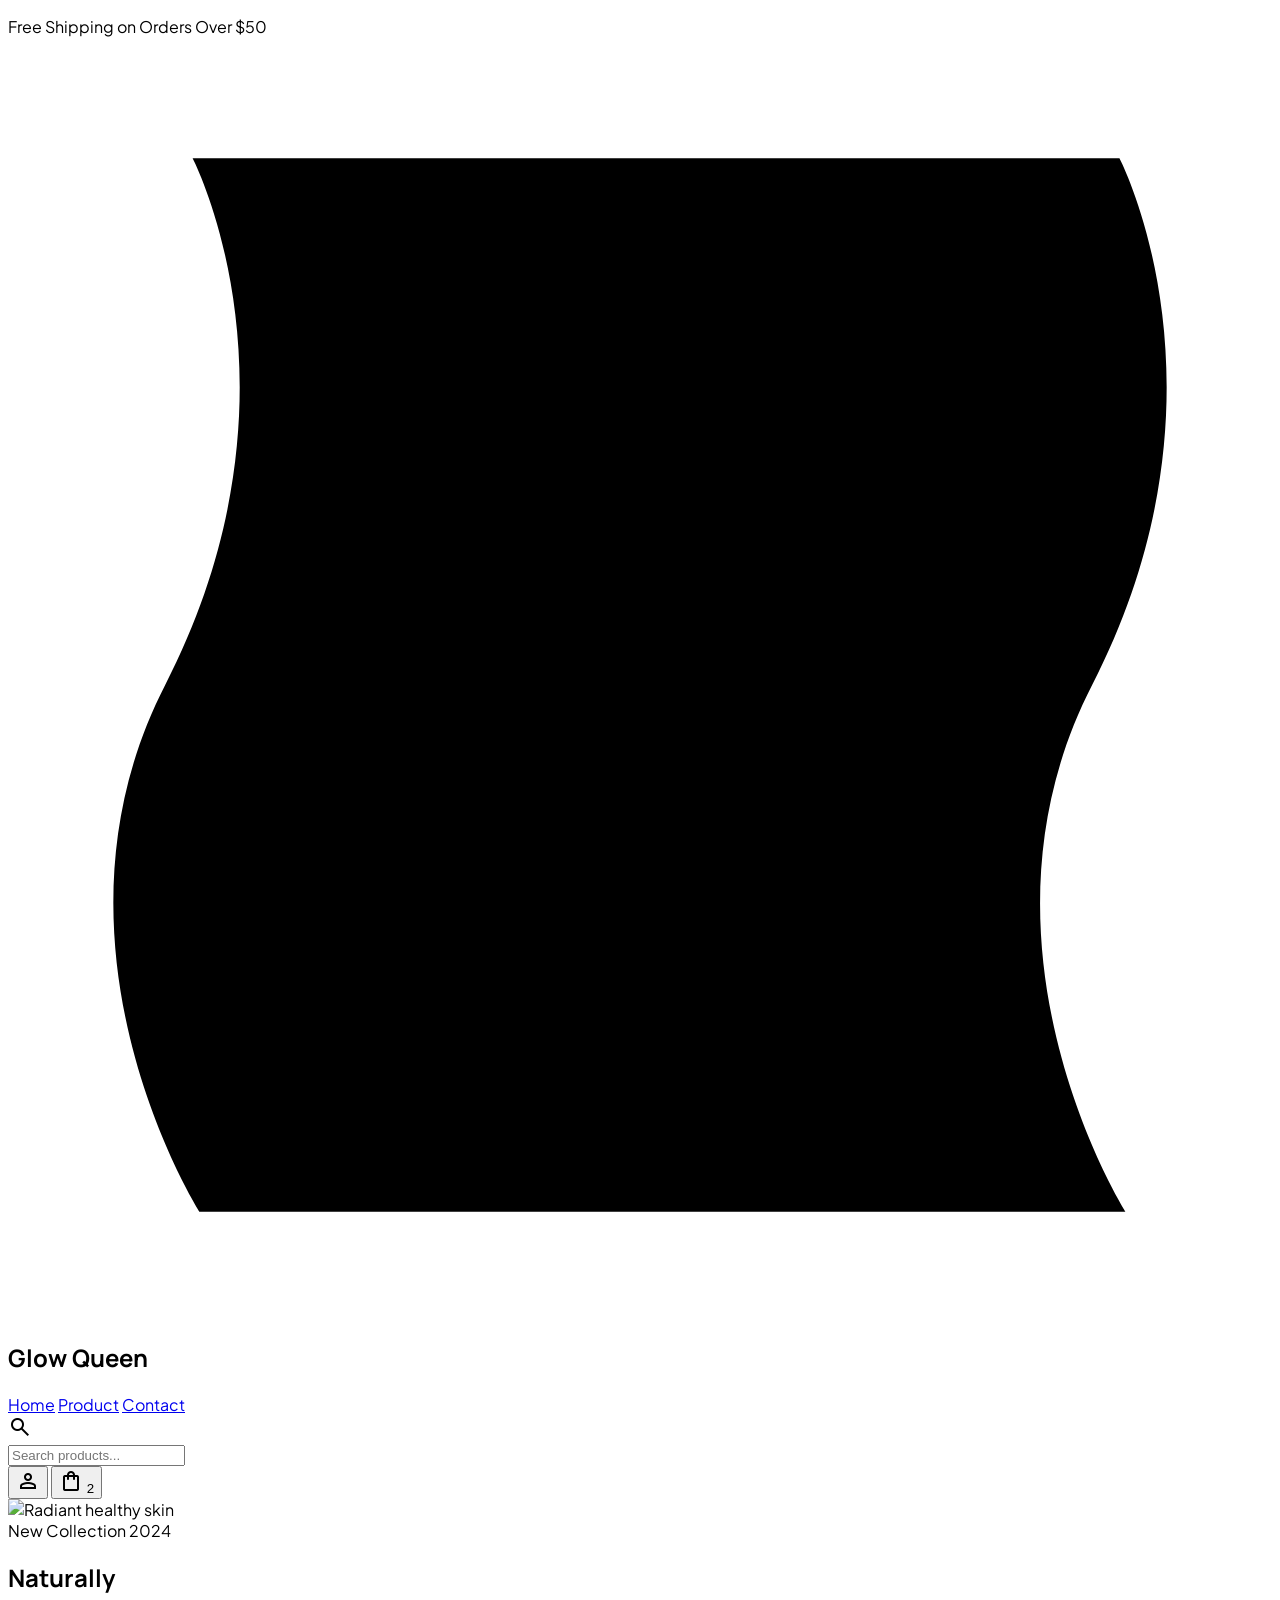
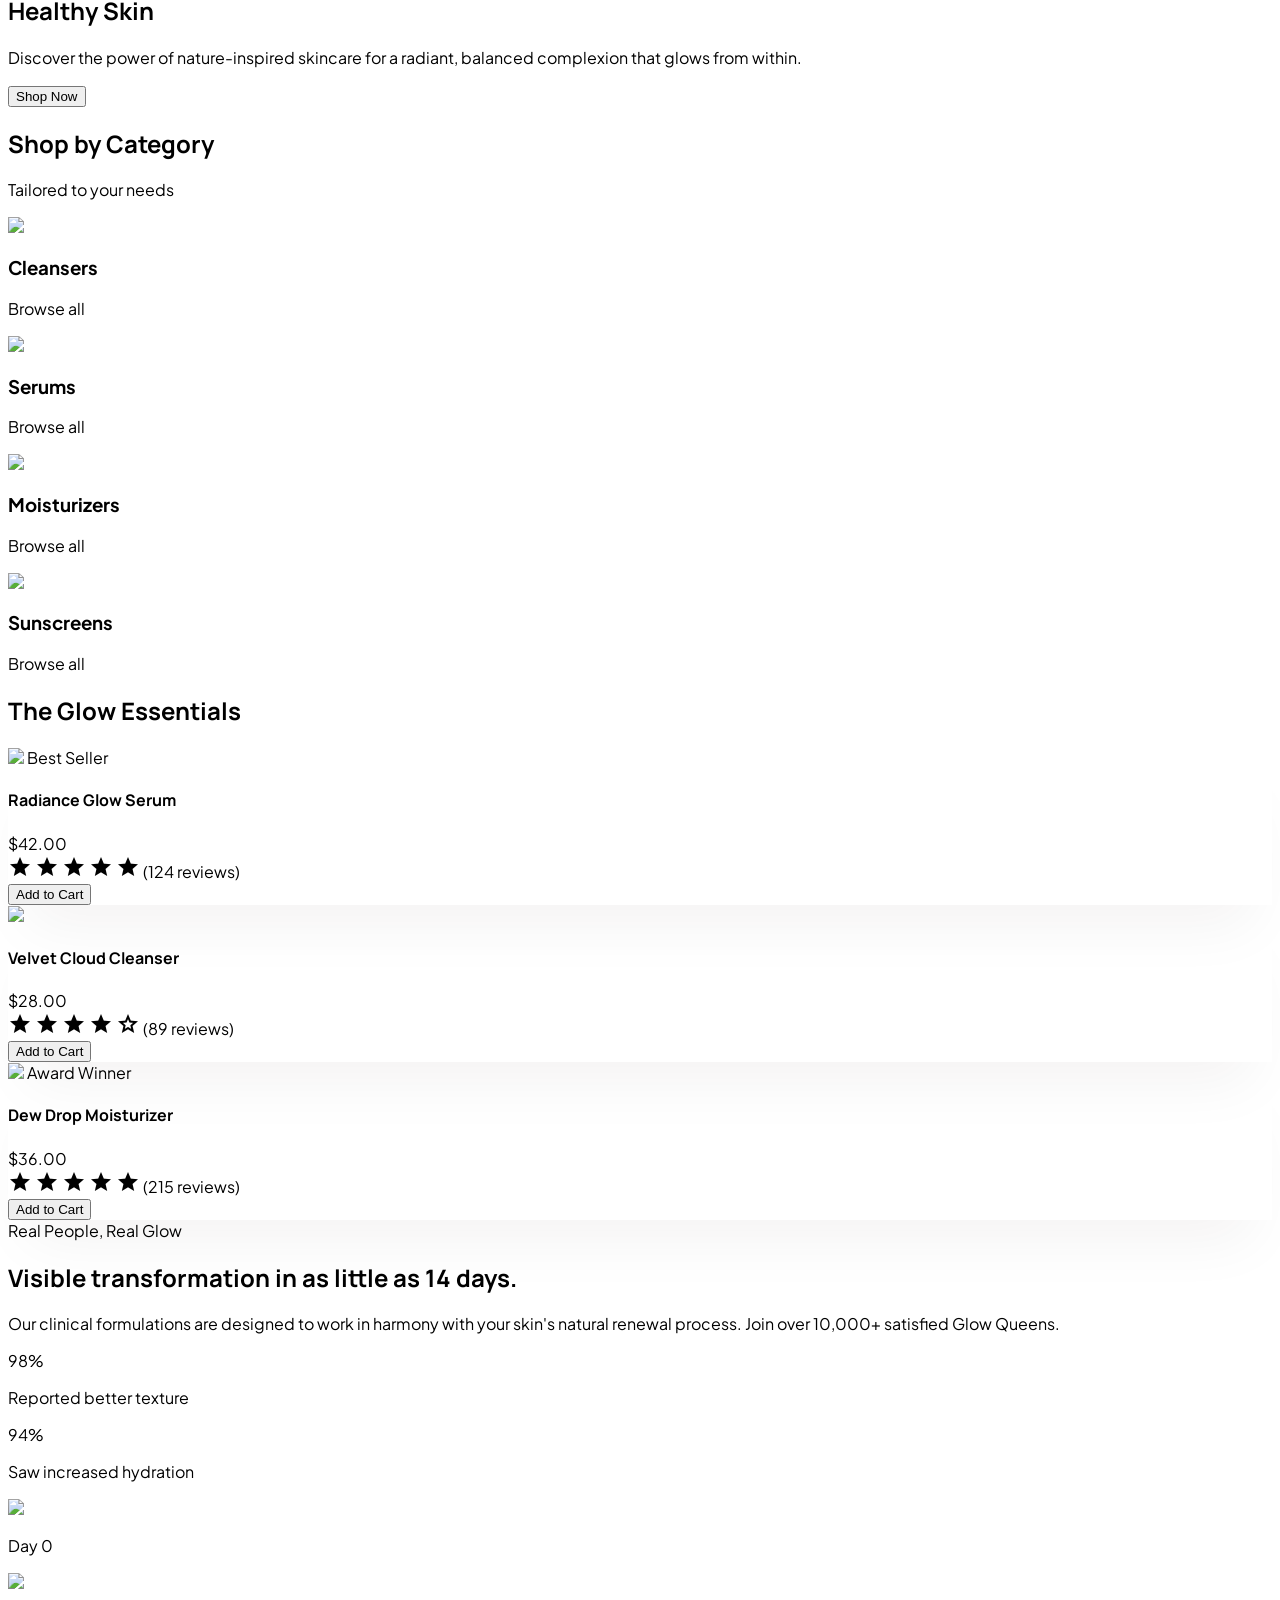
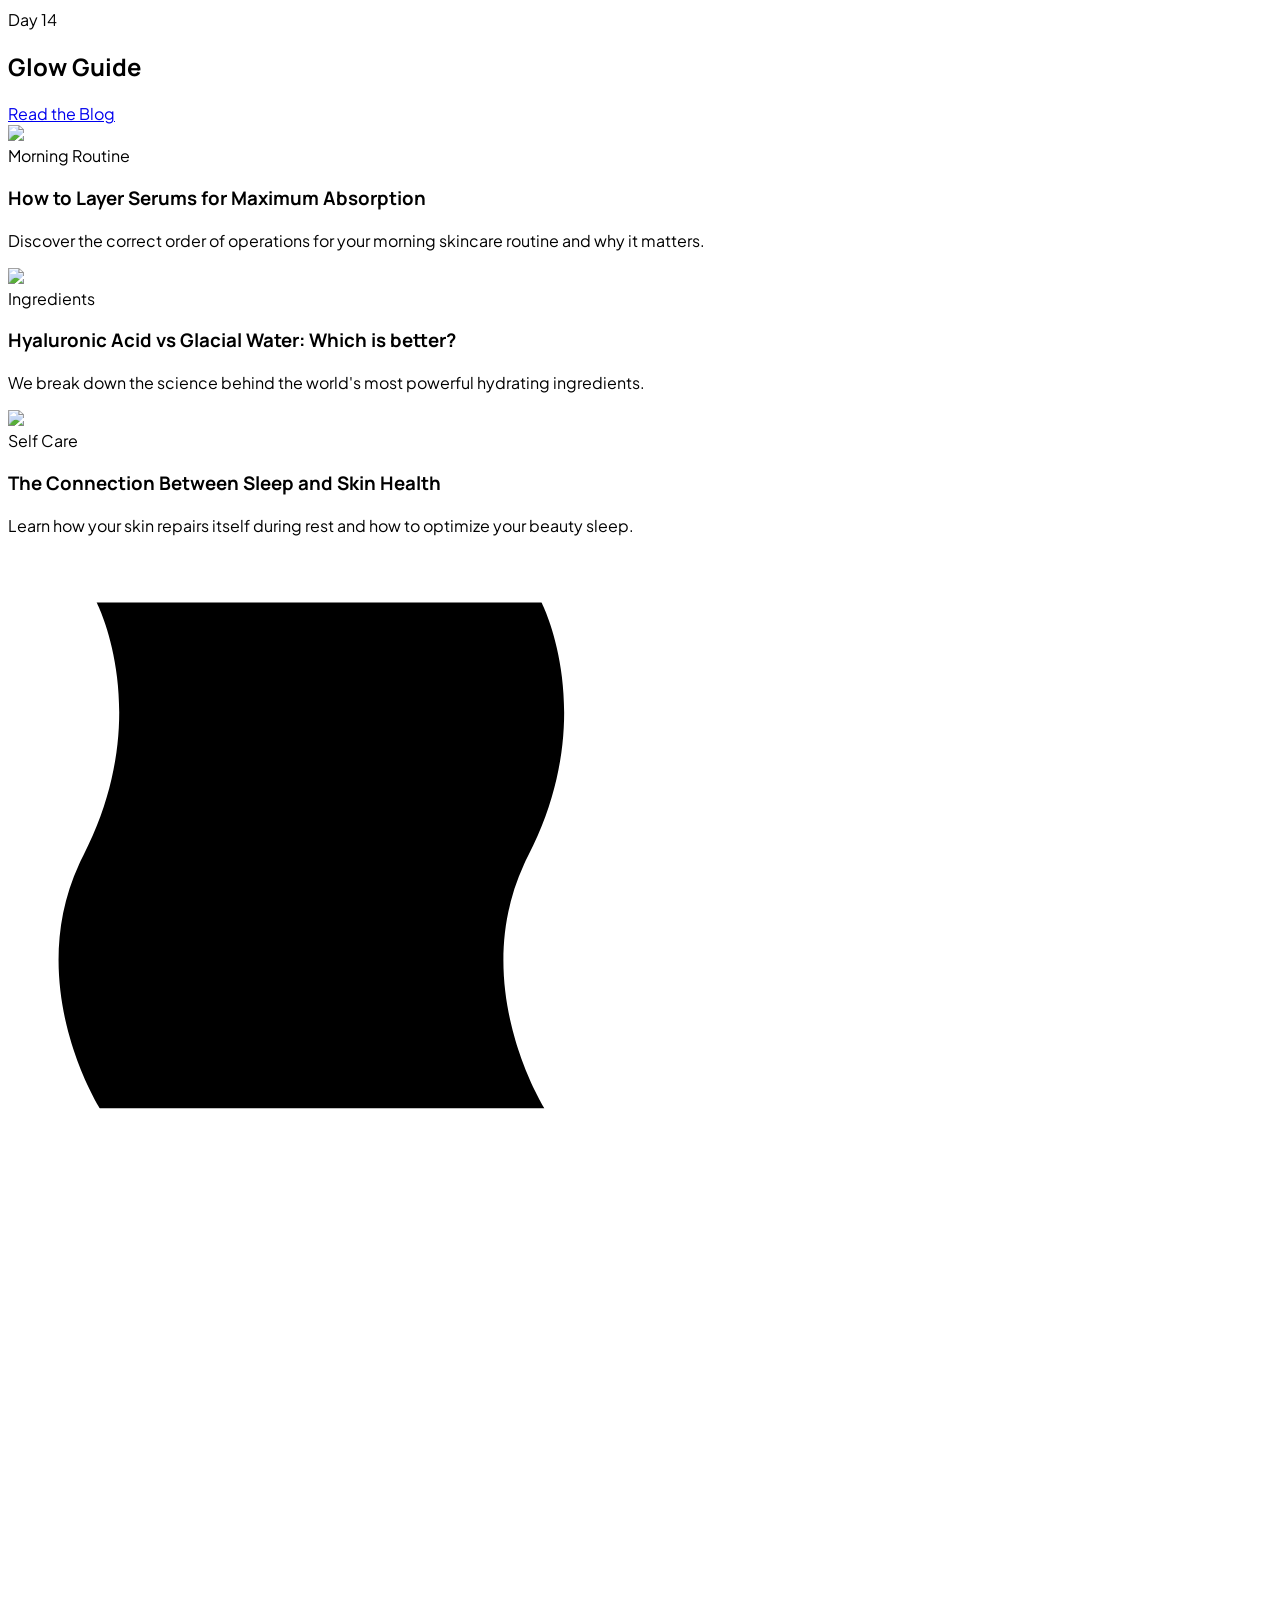
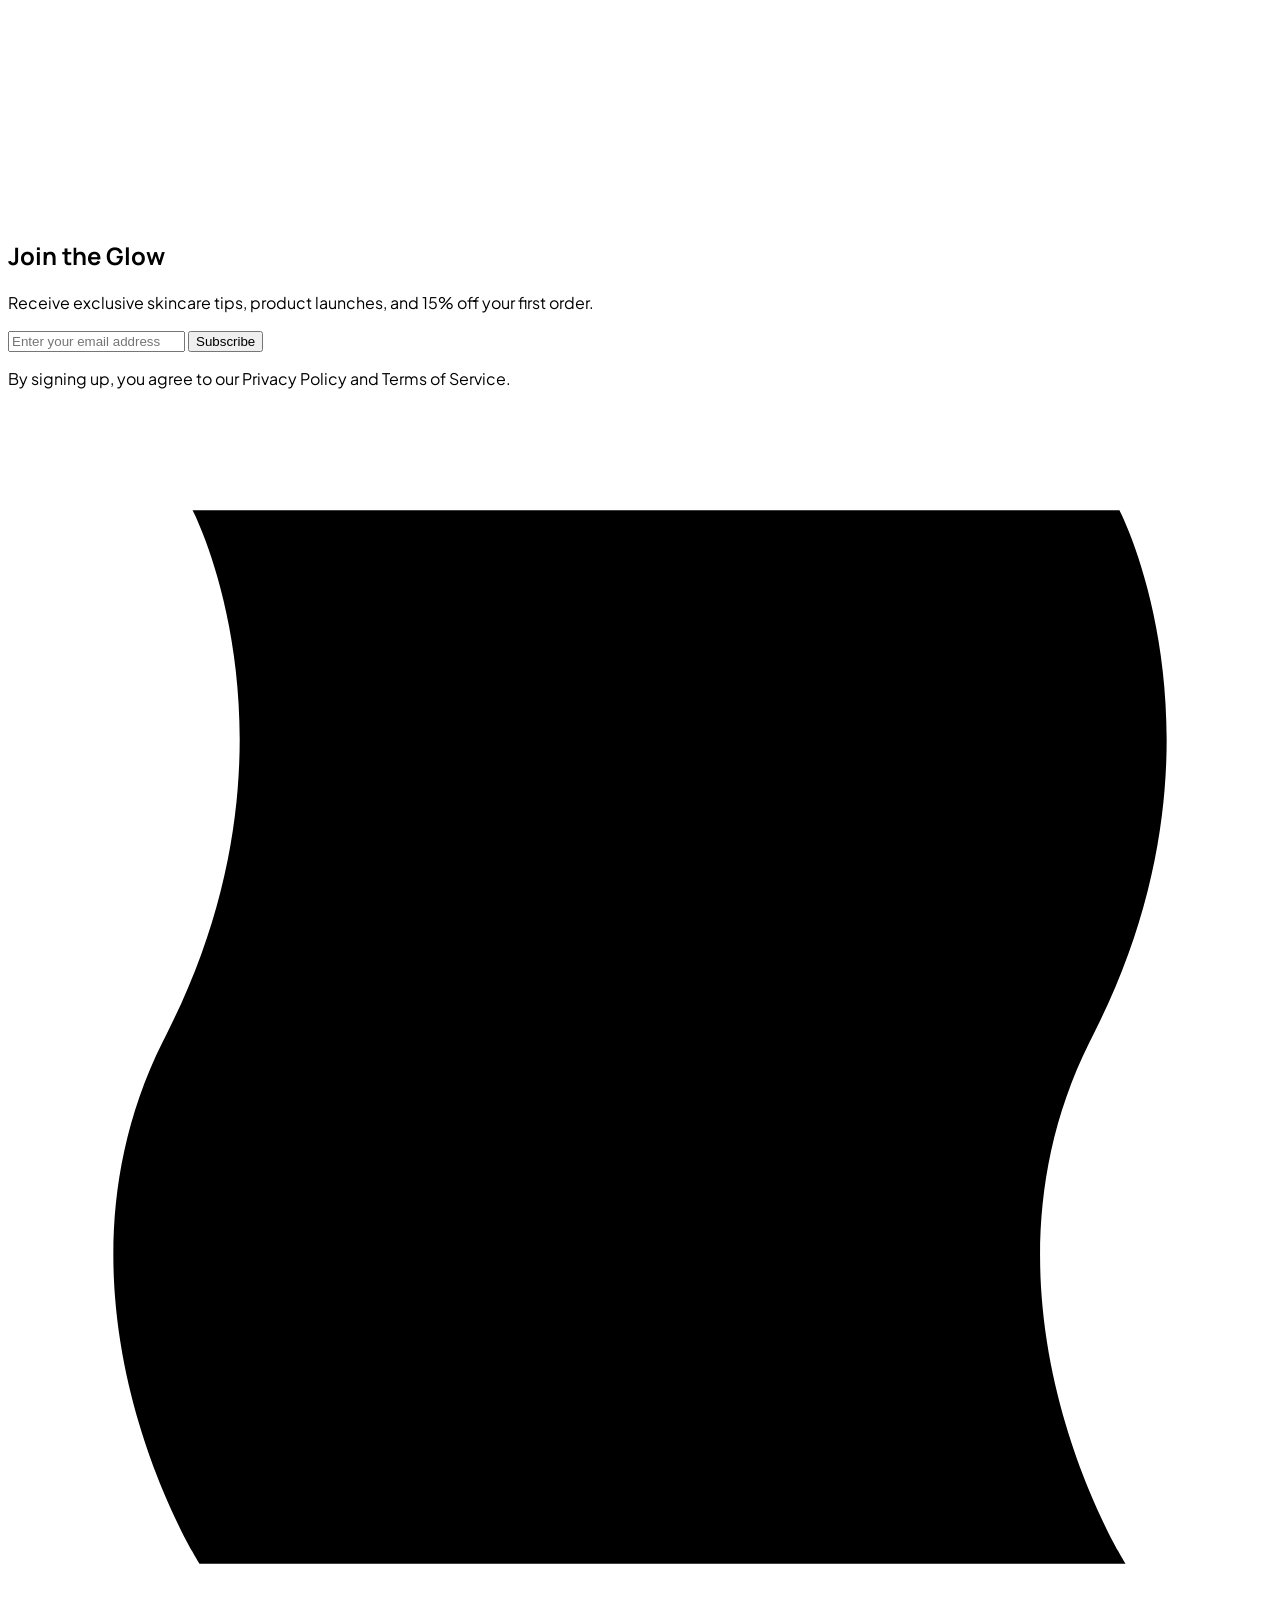
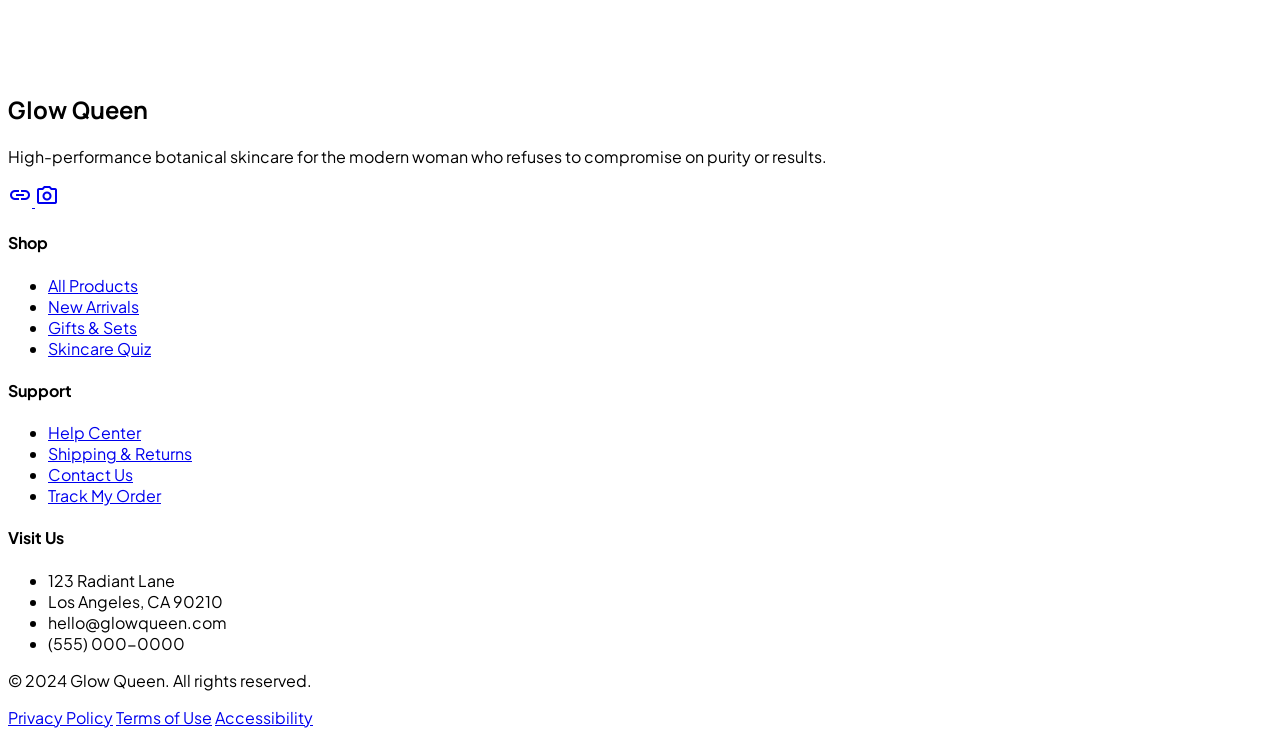
==== index.html @ 0b306c2f "Add files via upload" ====
<!DOCTYPE html>

<html lang="en"><head>
<meta charset="utf-8"/>
<meta content="width=device-width, initial-scale=1.0" name="viewport"/>
<title>Glow Queen | Naturally Healthy Skin</title>
<script src="https://cdn.tailwindcss.com?plugins=forms,container-queries"></script>
<link href="https://fonts.googleapis.com/css2?family=Manrope:wght@200..800&amp;family=Plus+Jakarta+Sans:ital,wght@0,200..800;1,200..800&amp;display=swap" rel="stylesheet"/>
<link href="https://fonts.googleapis.com/css2?family=Material+Symbols+Outlined:wght,FILL@100..700,0..1&amp;display=swap" rel="stylesheet"/>
<link href="https://fonts.googleapis.com/css2?family=Material+Symbols+Outlined:wght,FILL@100..700,0..1&amp;display=swap" rel="stylesheet"/>
<script id="tailwind-config">
        tailwind.config = {
          darkMode: "class",
          theme: {
            extend: {
              "colors": {
                      "on-tertiary": "#ffffff",
                      "surface": "#fff8f8",
                      "on-error-container": "#93000a",
                      "on-tertiary-fixed-variant": "#574500",
                      "primary-fixed": "#ffd8e7",
                      "tertiary": "#735c00",
                      "on-primary-fixed-variant": "#5f3c4d",
                      "background": "#fff8f8",
                      "tertiary-fixed": "#ffe088",
                      "inverse-on-surface": "#f7eff0",
                      "surface-container": "#f5eced",
                      "surface-tint": "#795465",
                      "on-background": "#1e1b1c",
                      "error": "#ba1a1a",
                      "surface-container-high": "#efe6e7",
                      "on-secondary-container": "#705e65",
                      "on-primary-container": "#765162",
                      "on-primary-fixed": "#2e1221",
                      "outline-variant": "#d2c3c7",
                      "inverse-surface": "#342f31",
                      "primary-fixed-dim": "#e9bacd",
                      "on-tertiary-fixed": "#241a00",
                      "inverse-primary": "#e9bacd",
                      "surface-container-low": "#faf1f3",
                      "secondary": "#6c5961",
                      "error-container": "#ffdad6",
                      "surface-variant": "#e9e0e2",
                      "on-surface": "#1e1b1c",
                      "on-secondary-fixed-variant": "#534249",
                      "tertiary-fixed-dim": "#e9c349",
                      "secondary-fixed": "#f5dce5",
                      "secondary-fixed-dim": "#d8c0c9",
                      "on-secondary-fixed": "#25181e",
                      "surface-container-lowest": "#ffffff",
                      "tertiary-container": "#f9d156",
                      "outline": "#817478",
                      "surface-container-highest": "#e9e0e2",
                      "on-secondary": "#ffffff",
                      "on-primary": "#ffffff",
                      "surface-bright": "#fff8f8",
                      "primary": "#795465",
                      "on-error": "#ffffff",
                      "primary-container": "#f8c8dc",
                      "surface-dim": "#e0d8d9",
                      "on-tertiary-container": "#705900",
                      "on-surface-variant": "#4f4448",
                      "secondary-container": "#f2d9e2"
              },
              "borderRadius": {
                      "DEFAULT": "0.25rem",
                      "lg": "0.5rem",
                      "xl": "0.75rem",
                      "full": "9999px"
              },
              "spacing": {
                "xl": "1.5rem"
              },
              "fontFamily": {
                      "headline": ["Manrope"],
                      "body": ["Plus Jakarta Sans"],
                      "label": ["Plus Jakarta Sans"]
              }
            },
          }
        }
      </script>
<style>
        body { font-family: 'Plus Jakarta Sans', sans-serif; }
        .headline-font { font-family: 'Manrope', sans-serif; }
        .ambient-glow { box-shadow: 0 40px 60px -20px rgba(30, 27, 28, 0.05); }
    </style>
</head>
<body class="bg-surface text-on-surface">
<!-- Top Promotional Banner -->
<div class="bg-primary-container text-on-primary-container py-2 text-center">
<p class="text-xs font-bold uppercase tracking-widest leading-normal">Free Shipping on Orders Over $50</p>
</div>
<!-- Navigation -->
<div class="layout-container flex flex-col">
<header class="flex items-center justify-between whitespace-nowrap border-b border-solid border-outline-variant/20 px-6 md:px-10 py-4 bg-surface/80 backdrop-blur-md sticky top-0 z-50">
<div class="flex items-center gap-8">
<div class="flex items-center gap-4 text-on-surface">
<div class="size-6 text-primary">
<svg fill="none" viewbox="0 0 48 48" xmlns="http://www.w3.org/2000/svg">
<path d="M42.4379 44C42.4379 44 36.0744 33.9038 41.1692 24C46.8624 12.9336 42.2078 4 42.2078 4L7.01134 4C7.01134 4 11.6577 12.932 5.96912 23.9969C0.876273 33.9029 7.27094 44 7.27094 44L42.4379 44Z" fill="currentColor"></path>
</svg>
</div>
<h2 class="text-on-surface text-xl headline-font font-extrabold tracking-tight">Glow Queen</h2>
</div>
<nav class="hidden lg:flex items-center gap-9">
  <a class="text-on-surface text-sm font-medium hover:text-primary transition-colors" href="index.html">Home</a>
  <a class="text-on-surface text-sm font-medium hover:text-primary transition-colors" href="product.html">Product</a>
  <a class="text-on-surface text-sm font-medium hover:text-primary transition-colors" href="contact.html">Contact</a>
</nav>
</div>
<div class="flex flex-1 justify-end gap-6 items-center">
<label class="hidden md:flex flex-col min-w-40 h-10 max-w-64">
<div class="flex w-full flex-1 items-stretch rounded-full h-full bg-surface-container-low">
<div class="text-outline flex items-center justify-center pl-4">
<span class="material-symbols-outlined text-[20px]">search</span>
</div>
<input class="form-input flex w-full min-w-0 flex-1 border-none bg-transparent focus:ring-0 text-sm placeholder:text-outline px-3" placeholder="Search products..."/>
</div>
</label>
<div class="flex gap-4">
<button class="text-on-surface hover:text-primary transition-colors">
<span class="material-symbols-outlined">person</span>
</button>
<button class="relative text-on-surface hover:text-primary transition-colors">
<span class="material-symbols-outlined">shopping_bag</span>
<span class="absolute -top-1 -right-1 bg-tertiary text-white text-[10px] w-4 h-4 rounded-full flex items-center justify-center font-bold">2</span>
</button>
</div>
</div>
</header>
</div>
<!-- Hero Section -->
<section class="relative h-[870px] w-full flex items-center overflow-hidden">
<div class="absolute inset-0 z-0">
<img alt="Radiant healthy skin" class="w-full h-full object-cover" data-alt="Soft-focus portrait of a woman with glowing skin, surrounded by botanical leaves in a serene, high-end editorial lighting setup." src="https://lh3.googleusercontent.com/aida-public/[base64]"/>
<div class="absolute inset-0 bg-gradient-to-r from-surface via-surface/40 to-transparent"></div>
</div>
<div class="container mx-auto px-10 relative z-10">
<div class="max-w-2xl">
<span class="text-tertiary font-bold tracking-[0.2em] uppercase text-xs mb-4 block">New Collection 2024</span>
<h1 class="text-on-background text-6xl md:text-8xl headline-font font-extrabold leading-tight tracking-tighter mb-6">
                    Naturally <br/> Healthy Skin
                </h1>
<p class="text-on-surface-variant text-lg mb-10 max-w-md leading-relaxed">
                    Discover the power of nature-inspired skincare for a radiant, balanced complexion that glows from within.
                </p>
<button class="bg-primary text-on-primary px-10 py-5 rounded-full font-bold tracking-wide hover:opacity-90 transition-opacity uppercase text-sm">
                    Shop Now
                </button>
</div>
</div>
</section>
<!-- Category Grid -->
<section class="py-24 px-10 bg-surface">
<div class="flex justify-between items-end mb-12">
<div>
<h2 class="text-3xl headline-font font-bold mb-2">Shop by Category</h2>
<p class="text-outline text-sm uppercase tracking-widest">Tailored to your needs</p>
</div>
</div>
<div class="grid grid-cols-1 md:grid-cols-2 lg:grid-cols-4 gap-6">
<!-- Cleansers -->
<div class="group relative aspect-[3/4] rounded-xl overflow-hidden cursor-pointer">
<img class="w-full h-full object-cover transition-transform duration-700 group-hover:scale-105" data-alt="Minimalist glass bottle of facial cleanser on a white marble surface with soft natural shadows." src="https://lh3.googleusercontent.com/aida-public/[base64]"/>
<div class="absolute inset-0 bg-gradient-to-t from-black/60 via-transparent to-transparent flex flex-col justify-end p-8">
<h3 class="text-white text-xl font-bold mb-2">Cleansers</h3>
<p class="text-white/80 text-xs font-medium uppercase tracking-widest border-b border-white/20 pb-2 self-start">Browse all</p>
</div>
</div>
<!-- Serums -->
<div class="group relative aspect-[3/4] rounded-xl overflow-hidden cursor-pointer">
<img class="w-full h-full object-cover transition-transform duration-700 group-hover:scale-105" data-alt="Elegant golden serum dropper bottle standing amongst soft pink rose petals in ethereal lighting." src="https://lh3.googleusercontent.com/aida-public/[base64]"/>
<div class="absolute inset-0 bg-gradient-to-t from-black/60 via-transparent to-transparent flex flex-col justify-end p-8">
<h3 class="text-white text-xl font-bold mb-2">Serums</h3>
<p class="text-white/80 text-xs font-medium uppercase tracking-widest border-b border-white/20 pb-2 self-start">Browse all</p>
</div>
</div>
<!-- Moisturizers -->
<div class="group relative aspect-[3/4] rounded-xl overflow-hidden cursor-pointer">
<img class="w-full h-full object-cover transition-transform duration-700 group-hover:scale-105" data-alt="A jar of rich white face cream with its lid off, showing a smooth swirl texture on a beige background." src="https://lh3.googleusercontent.com/aida-public/[base64]"/>
<div class="absolute inset-0 bg-gradient-to-t from-black/60 via-transparent to-transparent flex flex-col justify-end p-8">
<h3 class="text-white text-xl font-bold mb-2">Moisturizers</h3>
<p class="text-white/80 text-xs font-medium uppercase tracking-widest border-b border-white/20 pb-2 self-start">Browse all</p>
</div>
</div>
<!-- Sunscreens -->
<div class="group relative aspect-[3/4] rounded-xl overflow-hidden cursor-pointer">
<img class="w-full h-full object-cover transition-transform duration-700 group-hover:scale-105" data-alt="Sunscreen tube on light sand with dappled sunlight through palm leaves, feeling summery and protective." src="https://lh3.googleusercontent.com/aida-public/[base64]"/>
<div class="absolute inset-0 bg-gradient-to-t from-black/60 via-transparent to-transparent flex flex-col justify-end p-8">
<h3 class="text-white text-xl font-bold mb-2">Sunscreens</h3>
<p class="text-white/80 text-xs font-medium uppercase tracking-widest border-b border-white/20 pb-2 self-start">Browse all</p>
</div>
</div>
</div>
</section>
<!-- Featured Products -->
<section class="py-24 px-10 bg-surface-container-low">
<div class="max-w-7xl mx-auto">
<div class="flex flex-col items-center mb-16">
<h2 class="text-4xl headline-font font-extrabold mb-4">The Glow Essentials</h2>
<div class="w-12 h-1 bg-tertiary"></div>
</div>
<div class="grid grid-cols-1 sm:grid-cols-2 lg:grid-cols-3 gap-10">
<!-- Product Card 1 -->
<div class="bg-surface-container-lowest p-5 rounded-2xl ambient-glow group">
<div class="aspect-square rounded-xl bg-surface-variant overflow-hidden mb-6 relative">
<img class="w-full h-full object-cover" data-alt="Matte glass bottle of premium vitamin C serum with a clean white label on a soft clay pedestal." src="https://lh3.googleusercontent.com/aida-public/[base64]"/>
<span class="absolute top-4 left-4 bg-primary text-white text-[10px] font-bold uppercase py-1 px-2 rounded">Best Seller</span>
</div>
<div class="flex justify-between items-start mb-2">
<h4 class="headline-font font-bold text-lg">Radiance Glow Serum</h4>
<span class="font-bold text-primary">$42.00</span>
</div>
<div class="flex items-center gap-1 mb-4 text-tertiary">
<span class="material-symbols-outlined text-[16px]" style="font-variation-settings: 'FILL' 1;">star</span>
<span class="material-symbols-outlined text-[16px]" style="font-variation-settings: 'FILL' 1;">star</span>
<span class="material-symbols-outlined text-[16px]" style="font-variation-settings: 'FILL' 1;">star</span>
<span class="material-symbols-outlined text-[16px]" style="font-variation-settings: 'FILL' 1;">star</span>
<span class="material-symbols-outlined text-[16px]" style="font-variation-settings: 'FILL' 1;">star</span>
<span class="text-outline text-xs ml-2">(124 reviews)</span>
</div>
<button class="w-full py-3 rounded-full border border-outline-variant hover:bg-on-surface hover:text-white transition-all text-sm font-bold uppercase tracking-widest">Add to Cart</button>
</div>
<!-- Product Card 2 -->
<div class="bg-surface-container-lowest p-5 rounded-2xl ambient-glow group">
<div class="aspect-square rounded-xl bg-surface-variant overflow-hidden mb-6">
<img class="w-full h-full object-cover" data-alt="Gentle hydrating cleanser in a tall frosted bottle with botanical elements blurred in background." src="https://lh3.googleusercontent.com/aida-public/[base64]"/>
</div>
<div class="flex justify-between items-start mb-2">
<h4 class="headline-font font-bold text-lg">Velvet Cloud Cleanser</h4>
<span class="font-bold text-primary">$28.00</span>
</div>
<div class="flex items-center gap-1 mb-4 text-tertiary">
<span class="material-symbols-outlined text-[16px]" style="font-variation-settings: 'FILL' 1;">star</span>
<span class="material-symbols-outlined text-[16px]" style="font-variation-settings: 'FILL' 1;">star</span>
<span class="material-symbols-outlined text-[16px]" style="font-variation-settings: 'FILL' 1;">star</span>
<span class="material-symbols-outlined text-[16px]" style="font-variation-settings: 'FILL' 1;">star</span>
<span class="material-symbols-outlined text-[16px]">star</span>
<span class="text-outline text-xs ml-2">(89 reviews)</span>
</div>
<button class="w-full py-3 rounded-full border border-outline-variant hover:bg-on-surface hover:text-white transition-all text-sm font-bold uppercase tracking-widest">Add to Cart</button>
</div>
<!-- Product Card 3 -->
<div class="bg-surface-container-lowest p-5 rounded-2xl ambient-glow group">
<div class="aspect-square rounded-xl bg-surface-variant overflow-hidden mb-6 relative">
<img class="w-full h-full object-cover" data-alt="Rich night cream jar with gold lid sitting on a velvet surface with soft warm lighting." src="https://lh3.googleusercontent.com/aida-public/[base64]"/>
<span class="absolute top-4 left-4 bg-tertiary text-white text-[10px] font-bold uppercase py-1 px-2 rounded">Award Winner</span>
</div>
<div class="flex justify-between items-start mb-2">
<h4 class="headline-font font-bold text-lg">Dew Drop Moisturizer</h4>
<span class="font-bold text-primary">$36.00</span>
</div>
<div class="flex items-center gap-1 mb-4 text-tertiary">
<span class="material-symbols-outlined text-[16px]" style="font-variation-settings: 'FILL' 1;">star</span>
<span class="material-symbols-outlined text-[16px]" style="font-variation-settings: 'FILL' 1;">star</span>
<span class="material-symbols-outlined text-[16px]" style="font-variation-settings: 'FILL' 1;">star</span>
<span class="material-symbols-outlined text-[16px]" style="font-variation-settings: 'FILL' 1;">star</span>
<span class="material-symbols-outlined text-[16px]" style="font-variation-settings: 'FILL' 1;">star</span>
<span class="text-outline text-xs ml-2">(215 reviews)</span>
</div>
<button class="w-full py-3 rounded-full border border-outline-variant hover:bg-on-surface hover:text-white transition-all text-sm font-bold uppercase tracking-widest">Add to Cart</button>
</div>
</div>
</div>
</section>
<!-- Results Gallery (Before and After) -->
<section class="py-24 px-10 bg-surface">
<div class="max-w-7xl mx-auto">
<div class="grid grid-cols-1 lg:grid-cols-2 gap-16 items-center">
<div class="space-y-8">
<span class="text-tertiary font-bold tracking-[0.2em] uppercase text-xs">Real People, Real Glow</span>
<h2 class="text-4xl headline-font font-extrabold leading-tight">Visible transformation in as little as 14 days.</h2>
<p class="text-on-surface-variant text-lg leading-relaxed">Our clinical formulations are designed to work in harmony with your skin's natural renewal process. Join over 10,000+ satisfied Glow Queens.</p>
<div class="flex gap-12 pt-4">
<div>
<p class="text-4xl font-bold text-primary mb-1">98%</p>
<p class="text-xs text-outline uppercase tracking-wider">Reported better texture</p>
</div>
<div>
<p class="text-4xl font-bold text-primary mb-1">94%</p>
<p class="text-xs text-outline uppercase tracking-wider">Saw increased hydration</p>
</div>
</div>
</div>
<div class="relative flex gap-4">
<div class="flex-1 space-y-4">
<div class="rounded-2xl overflow-hidden aspect-[4/5] bg-surface-container">
<img class="w-full h-full object-cover grayscale opacity-60" data-alt="Close-up photo showing uneven skin texture and dullness as a 'before' reference." src="https://lh3.googleusercontent.com/aida-public/[base64]"/>
</div>
<p class="text-center text-xs font-bold uppercase tracking-widest text-outline">Day 0</p>
</div>
<div class="flex-1 space-y-4 pt-12">
<div class="rounded-2xl overflow-hidden aspect-[4/5] bg-surface-container ambient-glow border-2 border-primary-container">
<img class="w-full h-full object-cover" data-alt="Close-up photo of the same skin area now appearing luminous, smooth, and clear as an 'after' reference." src="https://lh3.googleusercontent.com/aida-public/[base64]"/>
</div>
<p class="text-center text-xs font-bold uppercase tracking-widest text-primary">Day 14</p>
</div>
</div>
</div>
</div>
</section>
<!-- Education Section (Glow Guide) -->
<section class="py-24 px-10 bg-surface-container-low">
<div class="max-w-7xl mx-auto">
<div class="flex justify-between items-center mb-16">
<h2 class="text-4xl headline-font font-extrabold">Glow Guide</h2>
<a class="text-sm font-bold uppercase tracking-widest text-primary border-b-2 border-primary-container" href="#">Read the Blog</a>
</div>
<div class="grid grid-cols-1 md:grid-cols-3 gap-8">
<article class="group">
<div class="aspect-[16/10] overflow-hidden rounded-xl mb-6">
<img class="w-full h-full object-cover group-hover:scale-105 transition-transform duration-500" data-alt="Morning sunlight streaming through a window onto a curated vanity set with skincare products." src="https://lh3.googleusercontent.com/aida-public/[base64]"/>
</div>
<span class="text-xs font-bold text-tertiary uppercase tracking-widest mb-3 block">Morning Routine</span>
<h3 class="text-xl headline-font font-bold mb-4 group-hover:text-primary transition-colors">How to Layer Serums for Maximum Absorption</h3>
<p class="text-on-surface-variant text-sm leading-relaxed mb-6">Discover the correct order of operations for your morning skincare routine and why it matters.</p>
</article>
<article class="group">
<div class="aspect-[16/10] overflow-hidden rounded-xl mb-6">
<img class="w-full h-full object-cover group-hover:scale-105 transition-transform duration-500" data-alt="Droplets of water and fresh botanical leaves on a clean white surface representing hydration." src="https://lh3.googleusercontent.com/aida-public/[base64]"/>
</div>
<span class="text-xs font-bold text-tertiary uppercase tracking-widest mb-3 block">Ingredients</span>
<h3 class="text-xl headline-font font-bold mb-4 group-hover:text-primary transition-colors">Hyaluronic Acid vs Glacial Water: Which is better?</h3>
<p class="text-on-surface-variant text-sm leading-relaxed mb-6">We break down the science behind the world's most powerful hydrating ingredients.</p>
</article>
<article class="group">
<div class="aspect-[16/10] overflow-hidden rounded-xl mb-6">
<img class="w-full h-full object-cover group-hover:scale-105 transition-transform duration-500" data-alt="Close up of a woman sleeping peacefully on a silk pillowcase, suggesting beauty sleep." src="https://lh3.googleusercontent.com/aida-public/[base64]"/>
</div>
<span class="text-xs font-bold text-tertiary uppercase tracking-widest mb-3 block">Self Care</span>
<h3 class="text-xl headline-font font-bold mb-4 group-hover:text-primary transition-colors">The Connection Between Sleep and Skin Health</h3>
<p class="text-on-surface-variant text-sm leading-relaxed mb-6">Learn how your skin repairs itself during rest and how to optimize your beauty sleep.</p>
</article>
</div>
</div>
</section>
<!-- Newsletter -->
<section class="py-24 px-10 bg-primary-container relative overflow-hidden">
<div class="absolute right-0 top-0 w-1/3 h-full opacity-10 pointer-events-none">
<svg class="w-full h-full" fill="currentColor" viewbox="0 0 100 100">
<path d="M42.4379 44C42.4379 44 36.0744 33.9038 41.1692 24C46.8624 12.9336 42.2078 4 42.2078 4L7.01134 4C7.01134 4 11.6577 12.932 5.96912 23.9969C0.876273 33.9029 7.27094 44 7.27094 44L42.4379 44Z"></path>
</svg>
</div>
<div class="max-w-2xl mx-auto text-center relative z-10">
<h2 class="text-4xl headline-font font-extrabold mb-4 text-on-primary-fixed">Join the Glow</h2>
<p class="text-on-primary-fixed-variant mb-10 text-lg">Receive exclusive skincare tips, product launches, and 15% off your first order.</p>
<form class="flex flex-col sm:flex-row gap-4">
<input class="flex-1 rounded-full px-8 py-4 border-none focus:ring-2 focus:ring-primary text-on-surface bg-white" placeholder="Enter your email address" required="" type="email"/>
<button class="bg-primary text-on-primary px-10 py-4 rounded-full font-bold uppercase tracking-widest hover:opacity-90 transition-opacity" type="submit">Subscribe</button>
</form>
<p class="mt-6 text-xs text-on-primary-fixed-variant opacity-60">By signing up, you agree to our Privacy Policy and Terms of Service.</p>
</div>
</section>
<!-- Footer -->
<footer class="bg-inverse-surface text-inverse-on-surface py-20 px-10">
<div class="max-w-7xl mx-auto grid grid-cols-1 md:grid-cols-2 lg:grid-cols-4 gap-16">
<div class="space-y-6">
<div class="flex items-center gap-3">
<div class="size-5 text-primary-fixed">
<svg fill="none" viewbox="0 0 48 48" xmlns="http://www.w3.org/2000/svg">
<path d="M42.4379 44C42.4379 44 36.0744 33.9038 41.1692 24C46.8624 12.9336 42.2078 4 42.2078 4L7.01134 4C7.01134 4 11.6577 12.932 5.96912 23.9969C0.876273 33.9029 7.27094 44 7.27094 44L42.4379 44Z" fill="currentColor"></path>
</svg>
</div>
<h2 class="text-xl headline-font font-extrabold tracking-tight">Glow Queen</h2>
</div>
<p class="text-outline-variant text-sm leading-relaxed">High-performance botanical skincare for the modern woman who refuses to compromise on purity or results.</p>
<div class="flex gap-4">
<a class="w-10 h-10 rounded-full border border-outline-variant/30 flex items-center justify-center hover:bg-primary-fixed hover:text-on-primary-fixed transition-colors" href="#">
<span class="material-symbols-outlined text-[20px]">link</span>
</a>
<a class="w-10 h-10 rounded-full border border-outline-variant/30 flex items-center justify-center hover:bg-primary-fixed hover:text-on-primary-fixed transition-colors" href="#">
<span class="material-symbols-outlined text-[20px]">photo_camera</span>
</a>
</div>
</div>
<div>
<h4 class="text-sm font-bold uppercase tracking-widest mb-8">Shop</h4>
<ul class="space-y-4 text-outline-variant text-sm">
<li><a class="hover:text-primary-fixed transition-colors" href="#">All Products</a></li>
<li><a class="hover:text-primary-fixed transition-colors" href="#">New Arrivals</a></li>
<li><a class="hover:text-primary-fixed transition-colors" href="#">Gifts &amp; Sets</a></li>
<li><a class="hover:text-primary-fixed transition-colors" href="#">Skincare Quiz</a></li>
</ul>
</div>
<div>
<h4 class="text-sm font-bold uppercase tracking-widest mb-8">Support</h4>
<ul class="space-y-4 text-outline-variant text-sm">
<li><a class="hover:text-primary-fixed transition-colors" href="#">Help Center</a></li>
<li><a class="hover:text-primary-fixed transition-colors" href="#">Shipping &amp; Returns</a></li>
<li><a class="hover:text-primary-fixed transition-colors" href="#">Contact Us</a></li>
<li><a class="hover:text-primary-fixed transition-colors" href="#">Track My Order</a></li>
</ul>
</div>
<div>
<h4 class="text-sm font-bold uppercase tracking-widest mb-8">Visit Us</h4>
<ul class="space-y-4 text-outline-variant text-sm">
<li>123 Radiant Lane</li>
<li>Los Angeles, CA 90210</li>
<li>hello@glowqueen.com</li>
<li>(555) 000-0000</li>
</ul>
</div>
</div>
<div class="max-w-7xl mx-auto pt-20 mt-20 border-t border-outline-variant/10 flex flex-col md:flex-row justify-between items-center gap-6">
<p class="text-outline-variant text-xs">© 2024 Glow Queen. All rights reserved.</p>
<div class="flex gap-8 text-xs text-outline-variant uppercase tracking-widest">
<a class="hover:text-primary-fixed" href="#">Privacy Policy</a>
<a class="hover:text-primary-fixed" href="#">Terms of Use</a>
<a class="hover:text-primary-fixed" href="#">Accessibility</a>
</div>
</div>
</footer>
</body></html>
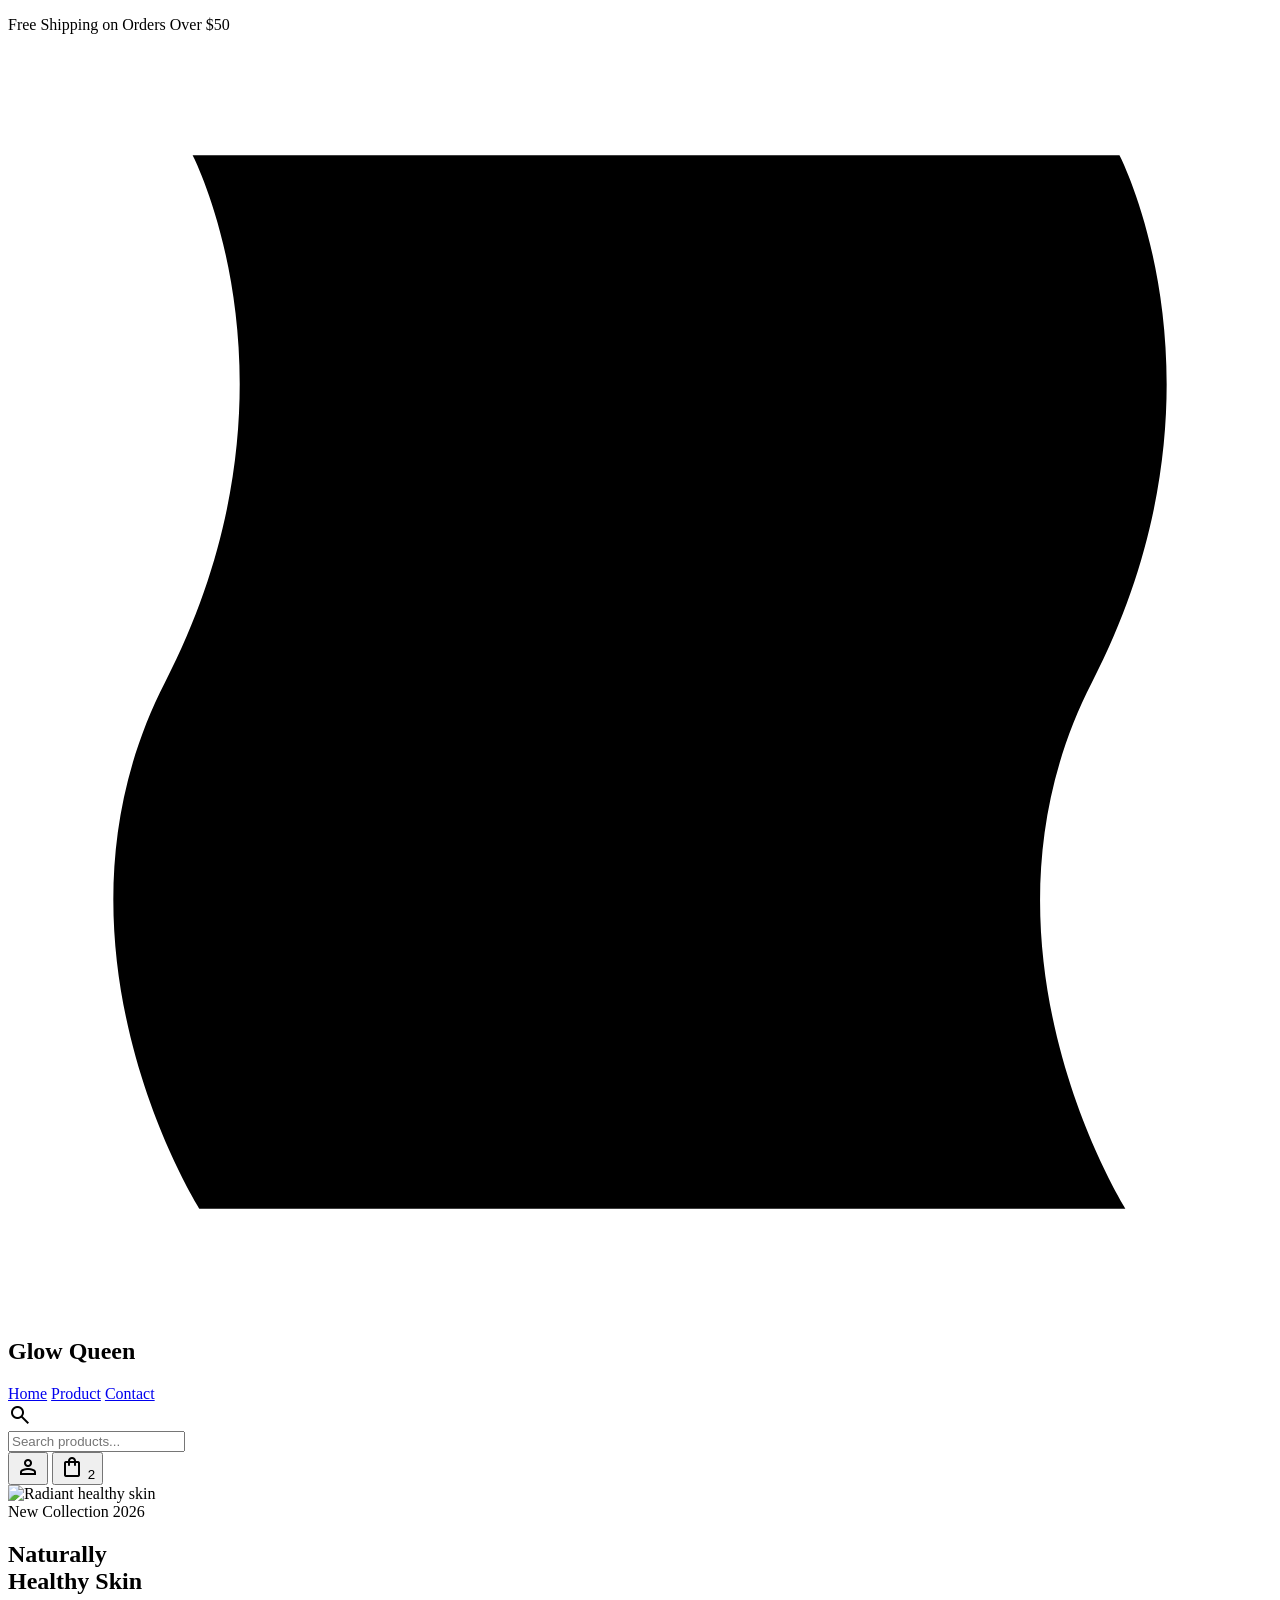
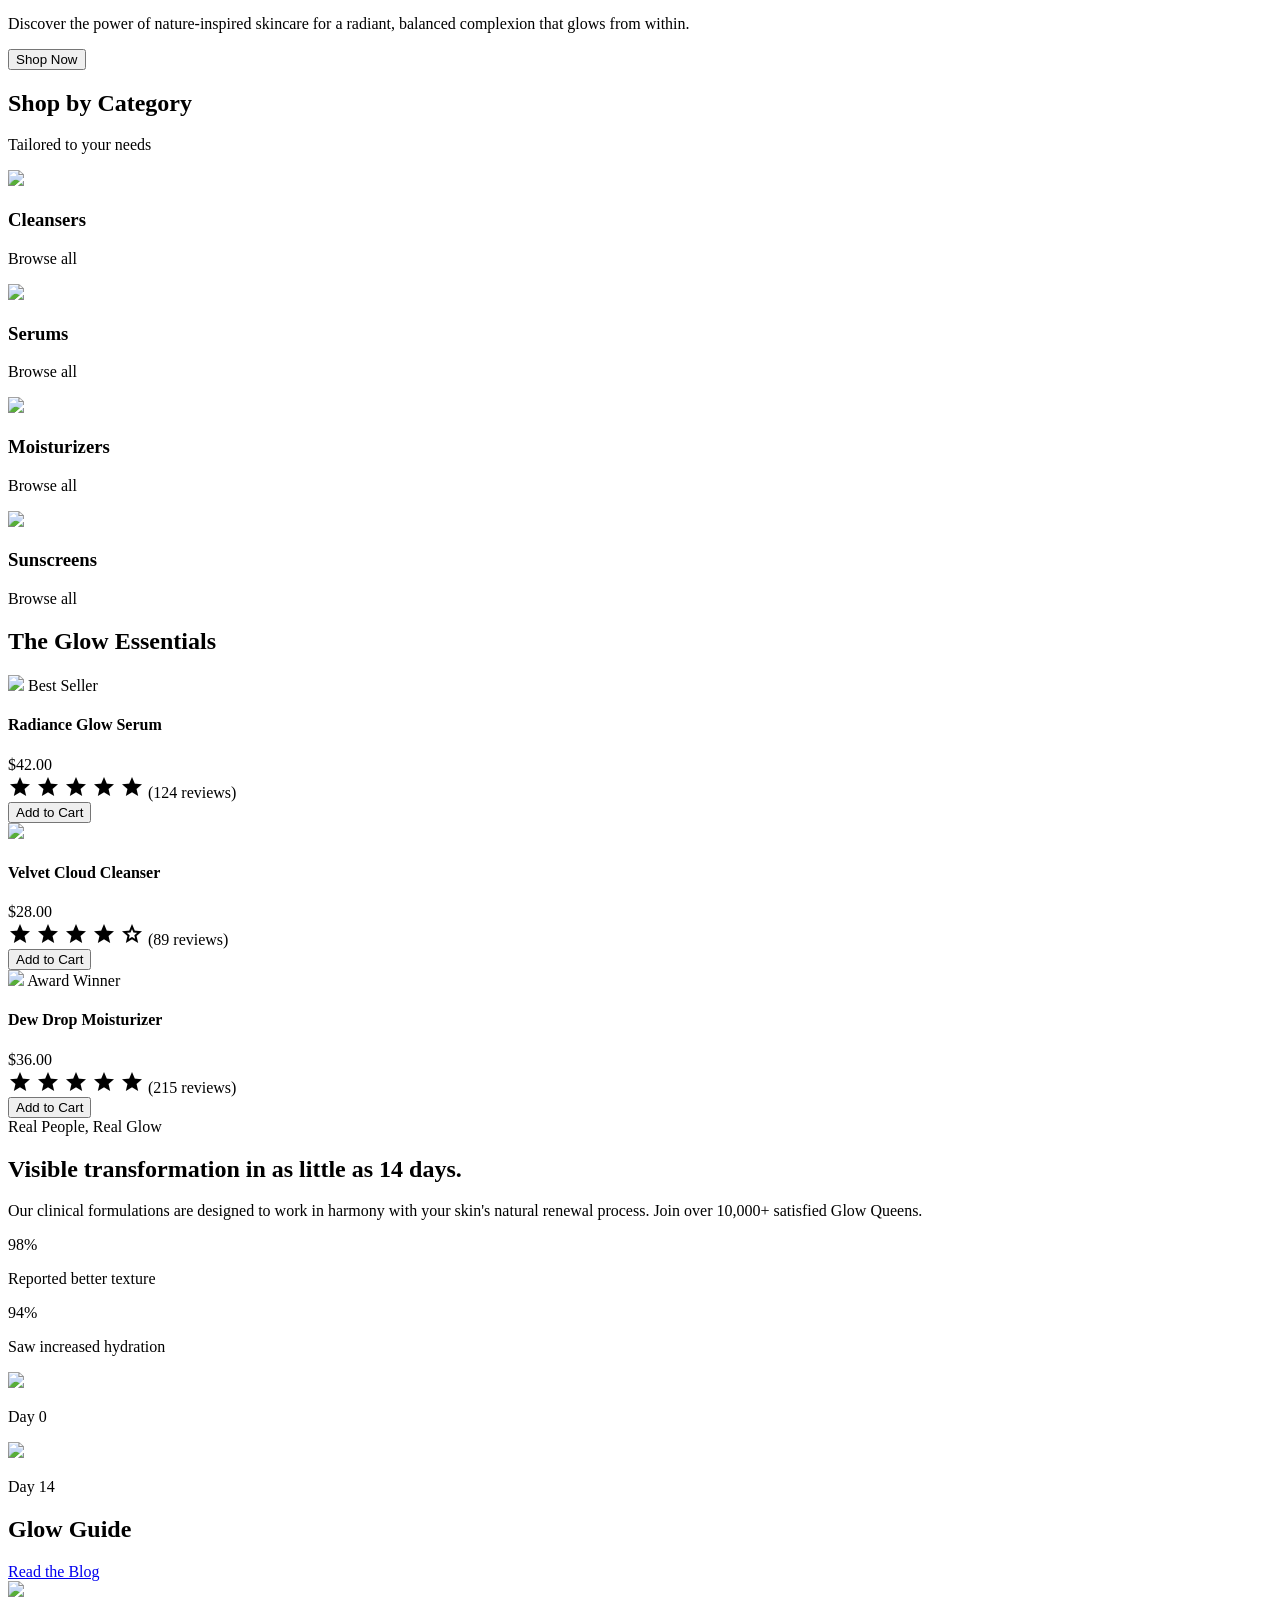
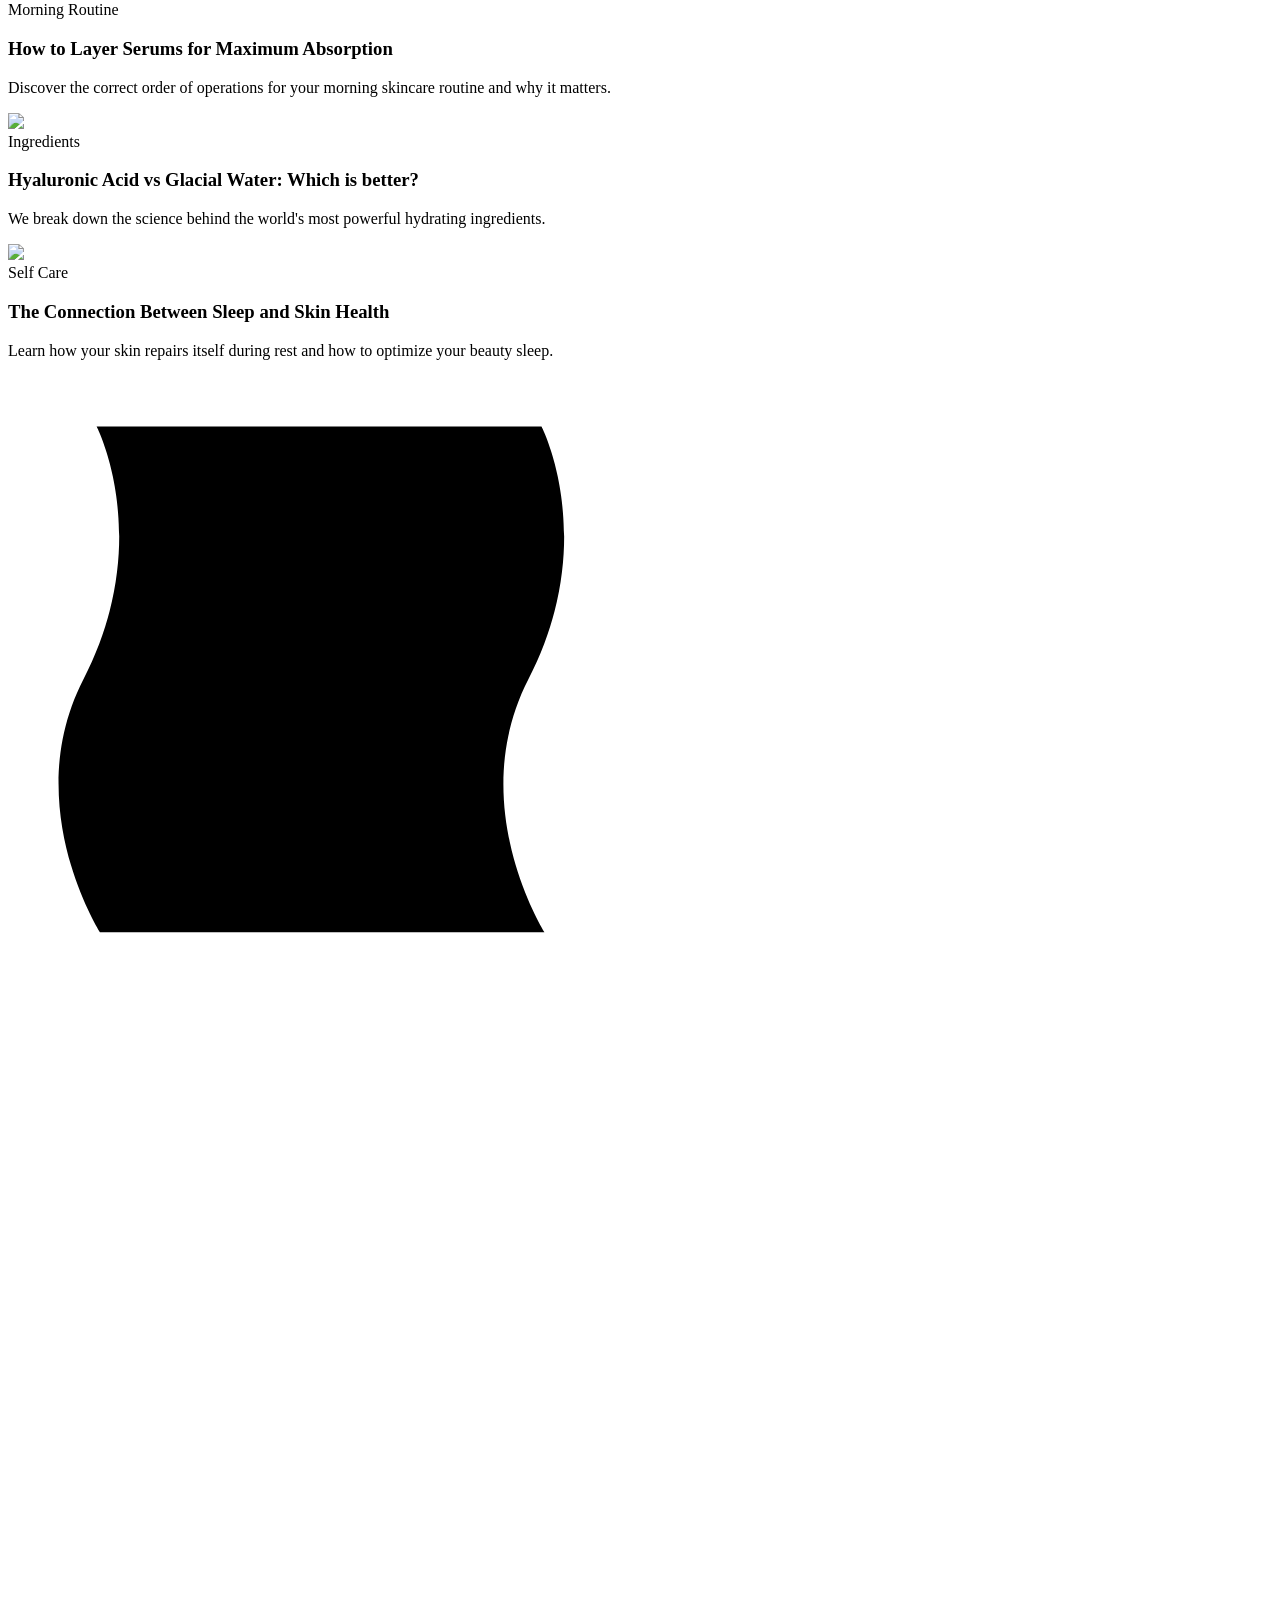
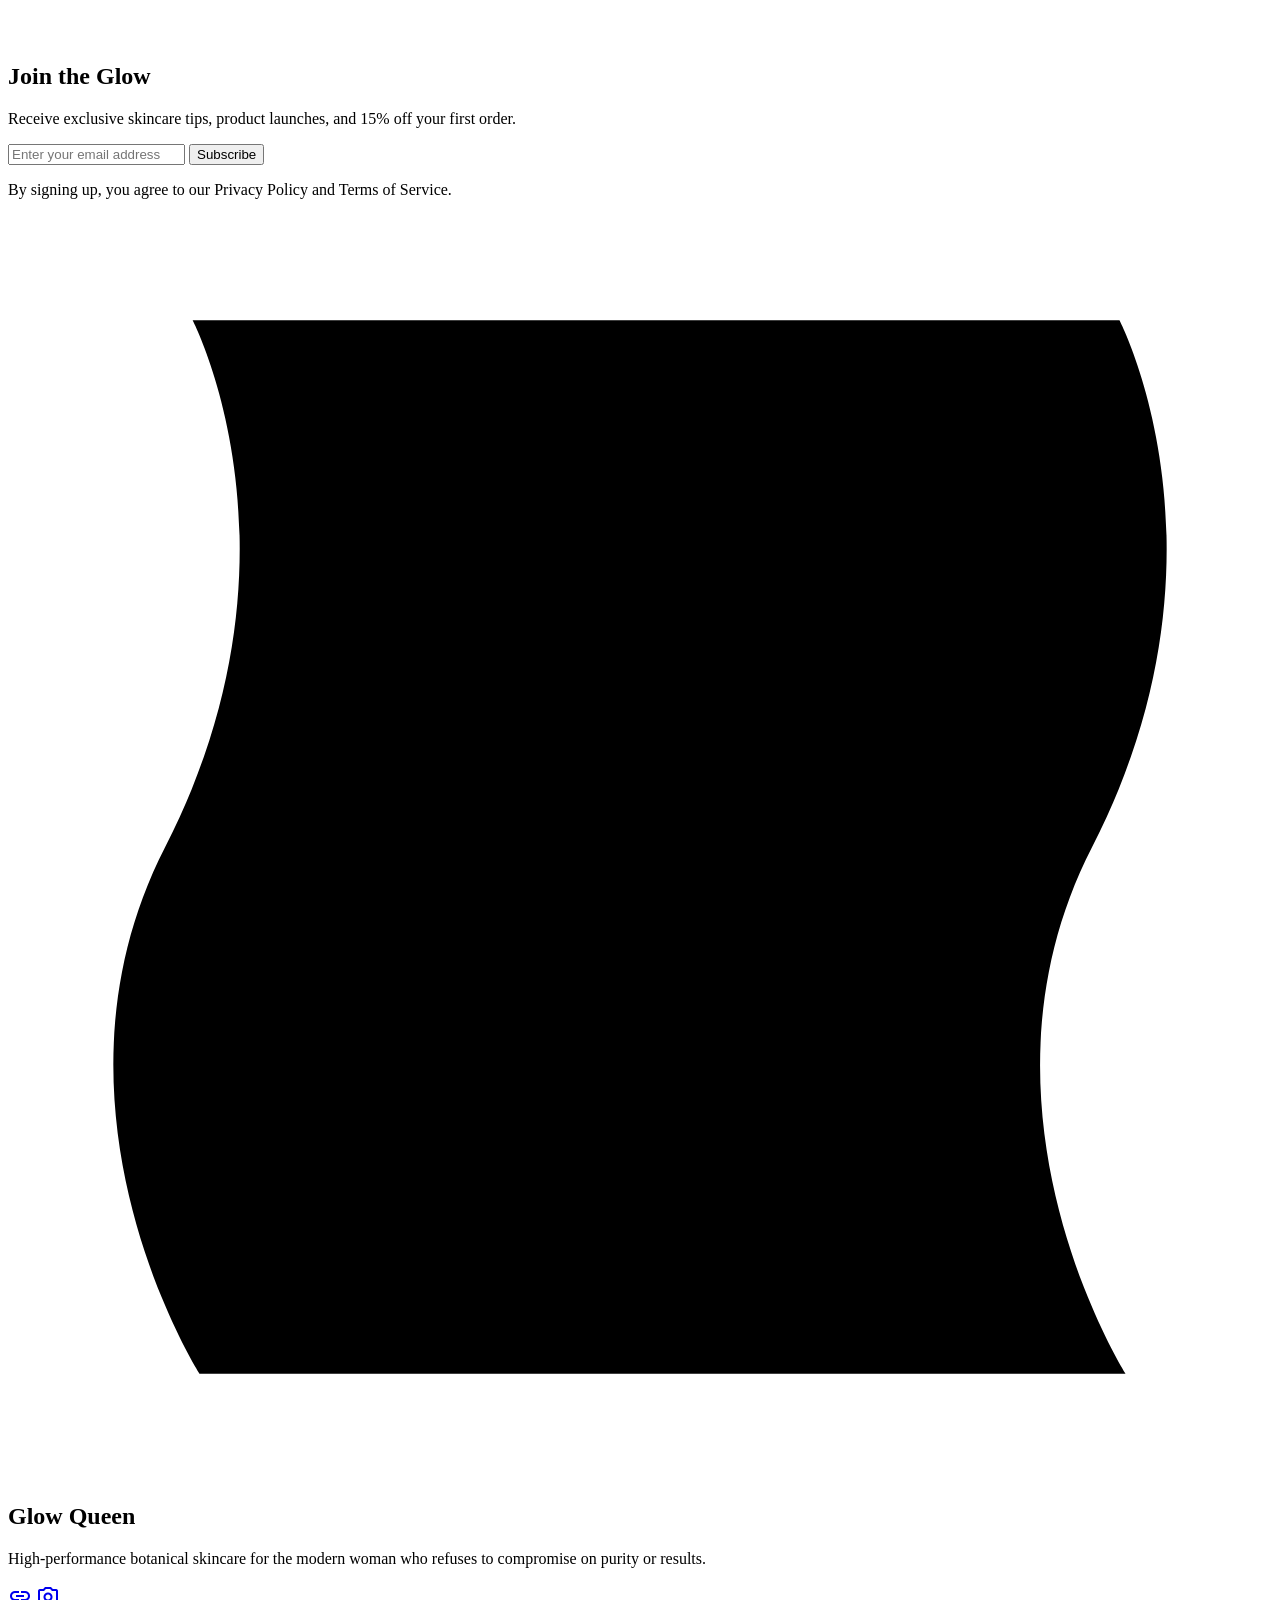
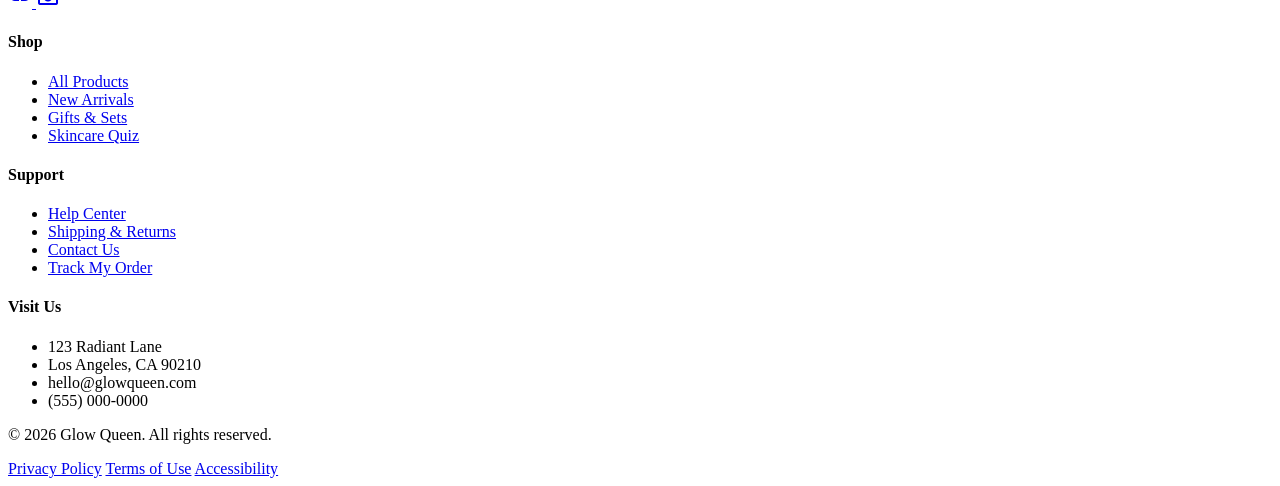
==== commit 499fc9fb: "Add files via upload" ====
--- a/index.html
+++ b/index.html
@@ -80,11 +80,7 @@
           }
         }
       </script>
-<style>
-        body { font-family: 'Plus Jakarta Sans', sans-serif; }
-        .headline-font { font-family: 'Manrope', sans-serif; }
-        .ambient-glow { box-shadow: 0 40px 60px -20px rgba(30, 27, 28, 0.05); }
-    </style>
+<link rel="stylesheet" href="css/style.css">
 </head>
 <body class="bg-surface text-on-surface">
 <!-- Top Promotional Banner -->
@@ -138,7 +134,7 @@
 </div>
 <div class="container mx-auto px-10 relative z-10">
 <div class="max-w-2xl">
-<span class="text-tertiary font-bold tracking-[0.2em] uppercase text-xs mb-4 block">New Collection 2024</span>
+<span class="text-tertiary font-bold tracking-[0.2em] uppercase text-xs mb-4 block">New Collection 2026</span>
 <h1 class="text-on-background text-6xl md:text-8xl headline-font font-extrabold leading-tight tracking-tighter mb-6">
                     Naturally <br/> Healthy Skin
                 </h1>
@@ -403,7 +399,7 @@
 </div>
 </div>
 <div class="max-w-7xl mx-auto pt-20 mt-20 border-t border-outline-variant/10 flex flex-col md:flex-row justify-between items-center gap-6">
-<p class="text-outline-variant text-xs">© 2024 Glow Queen. All rights reserved.</p>
+<p class="text-outline-variant text-xs">© 2026 Glow Queen. All rights reserved.</p>
 <div class="flex gap-8 text-xs text-outline-variant uppercase tracking-widest">
 <a class="hover:text-primary-fixed" href="#">Privacy Policy</a>
 <a class="hover:text-primary-fixed" href="#">Terms of Use</a>
